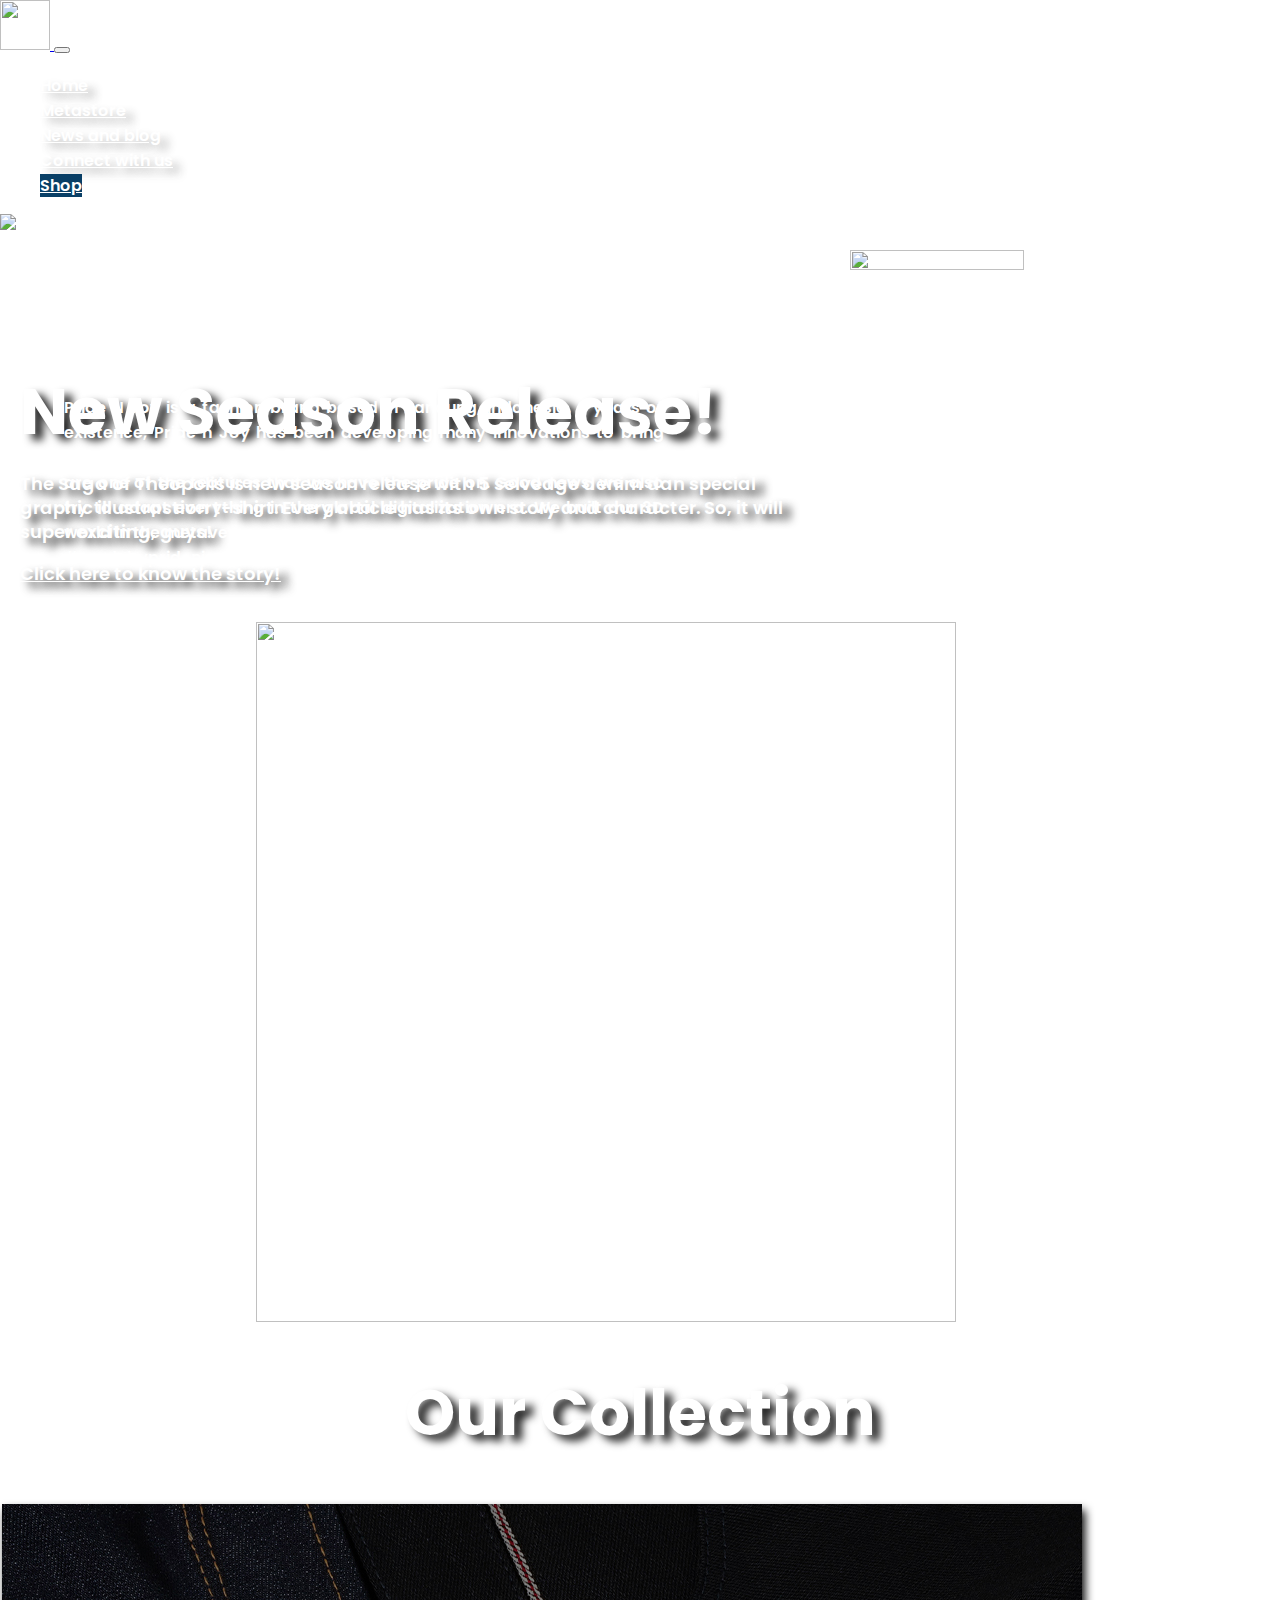
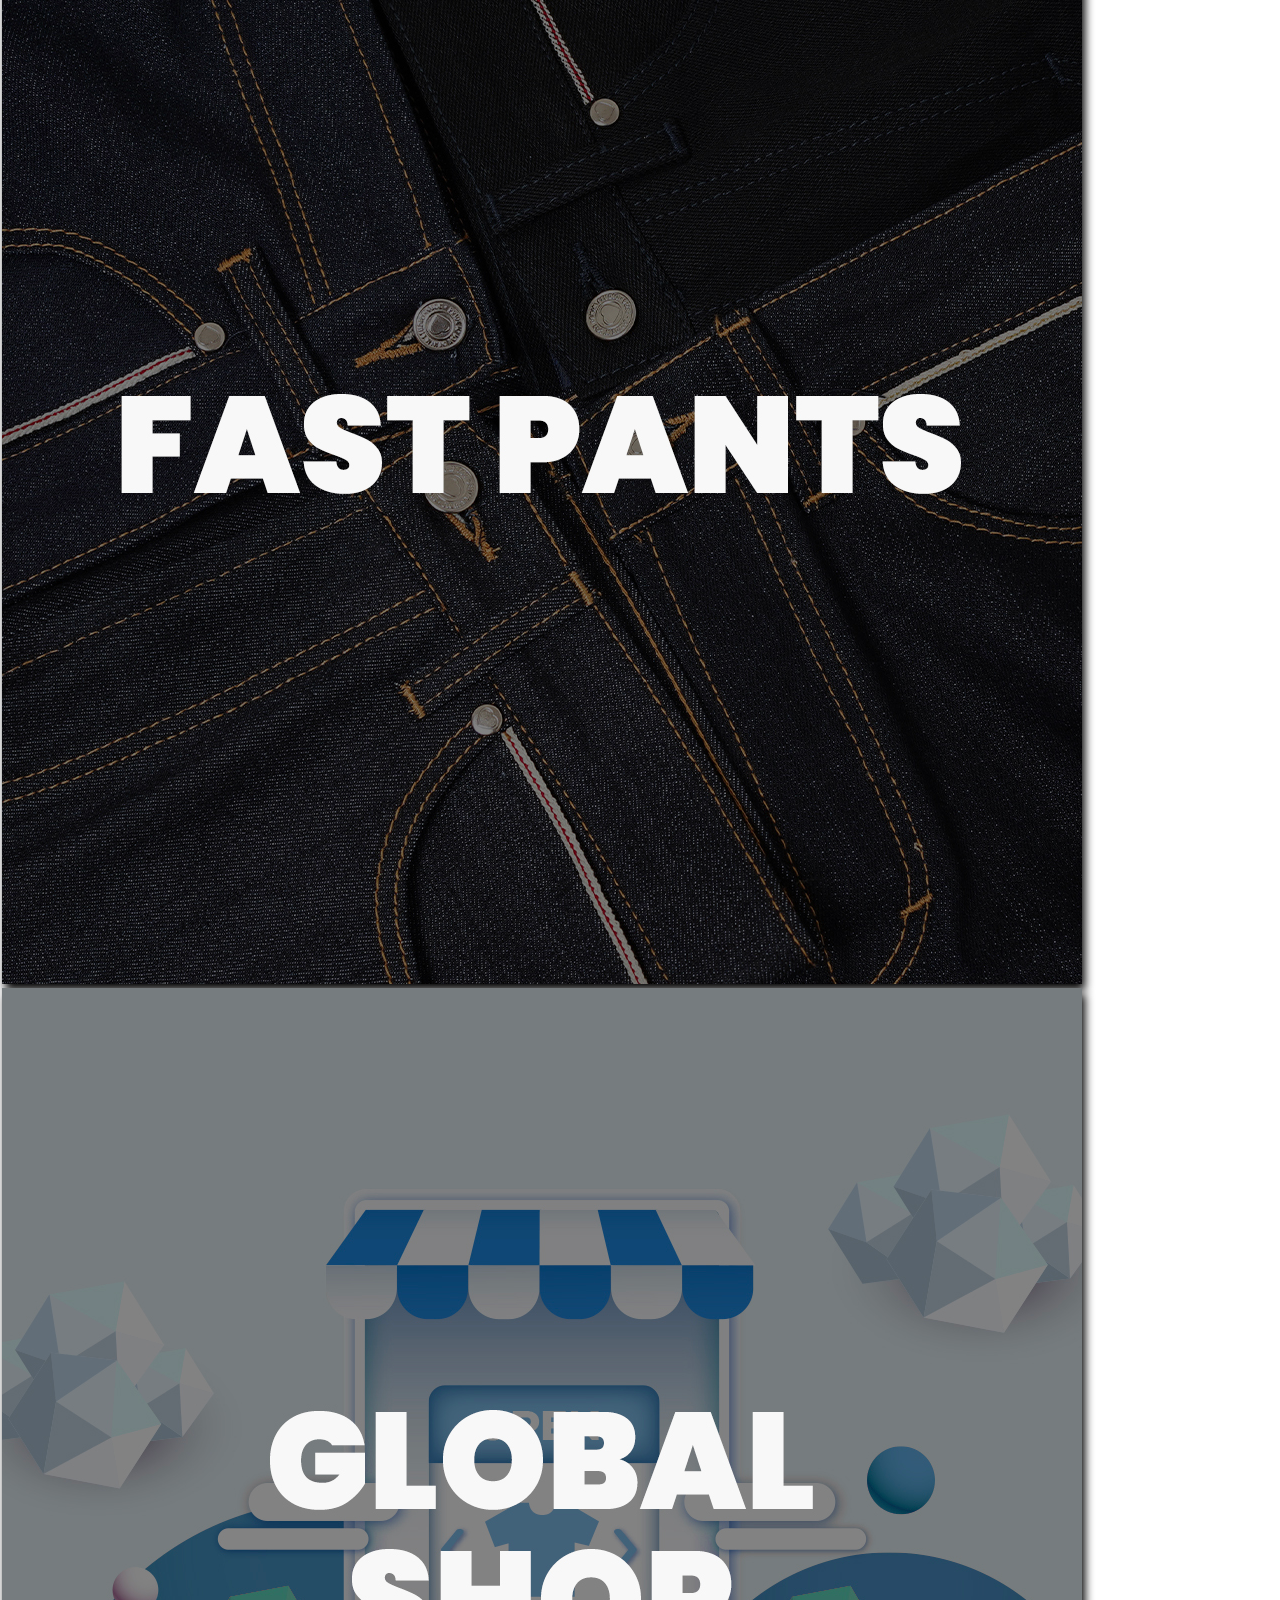
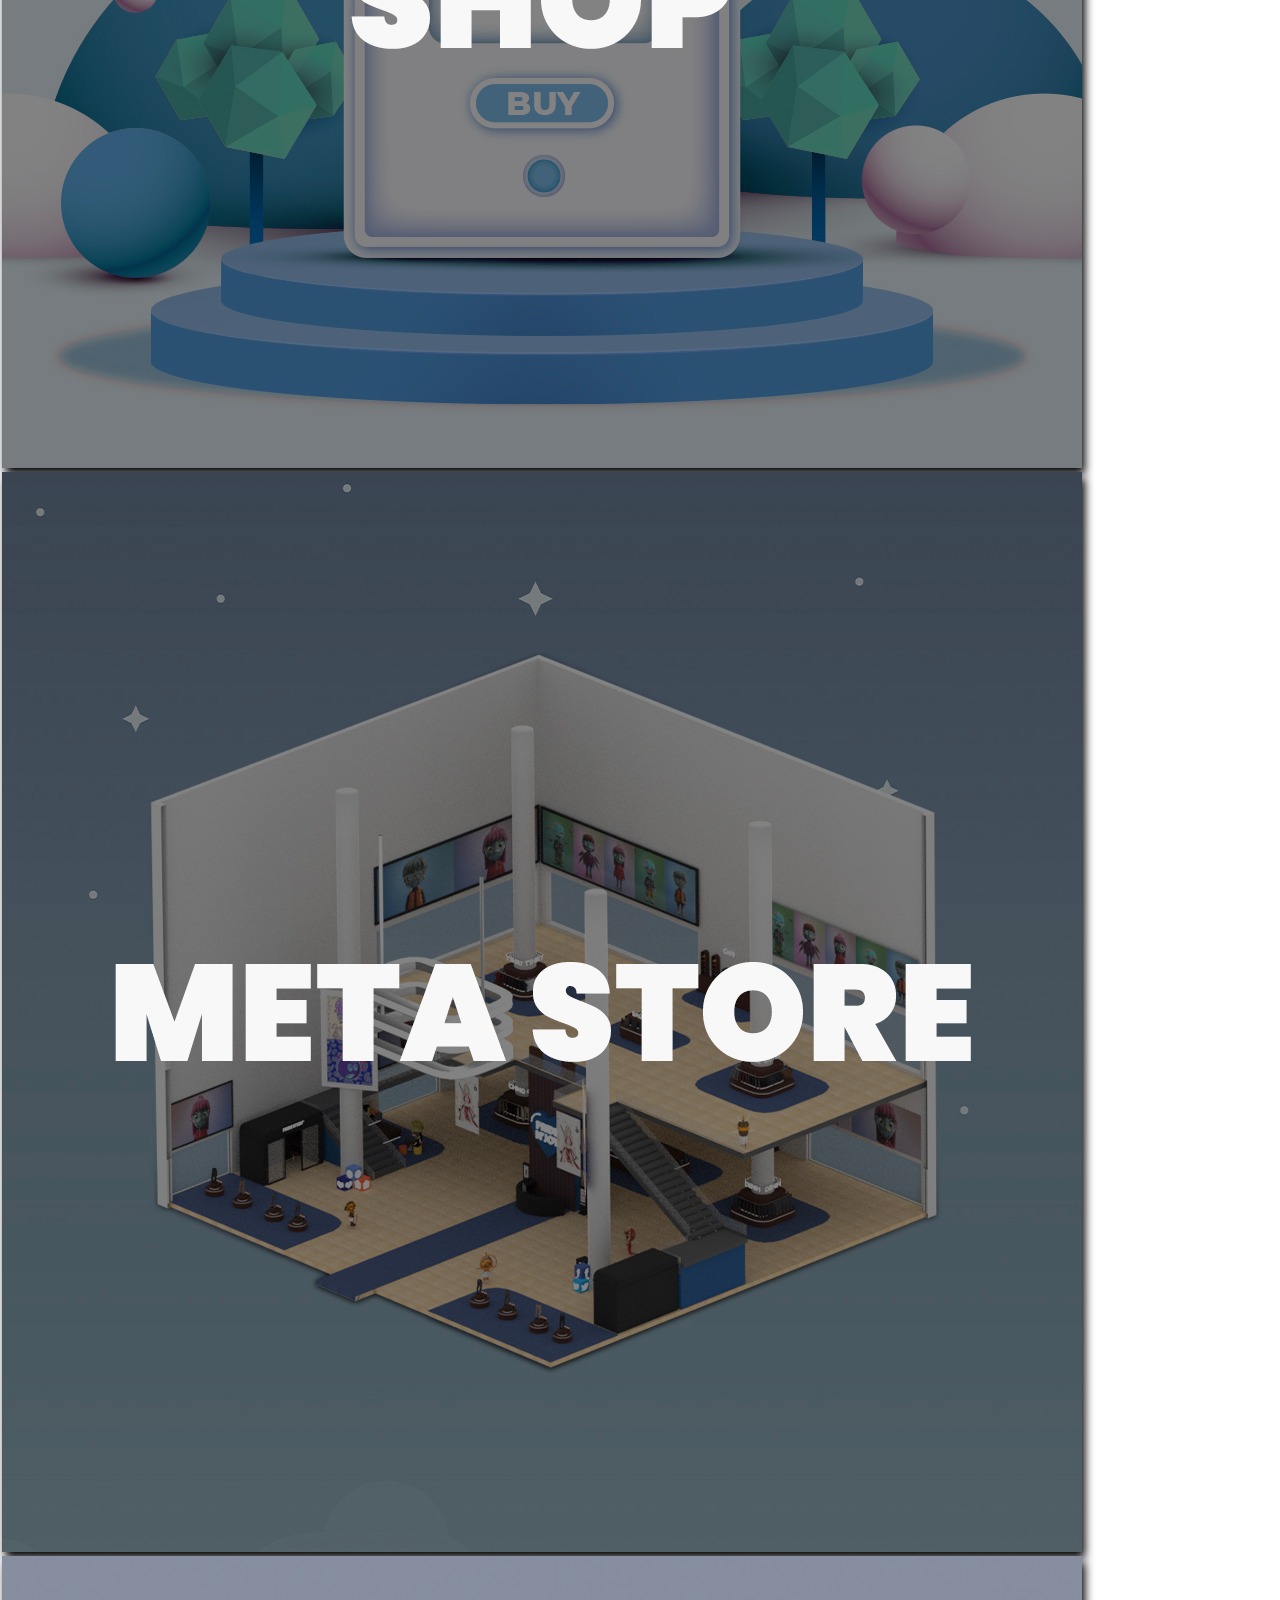
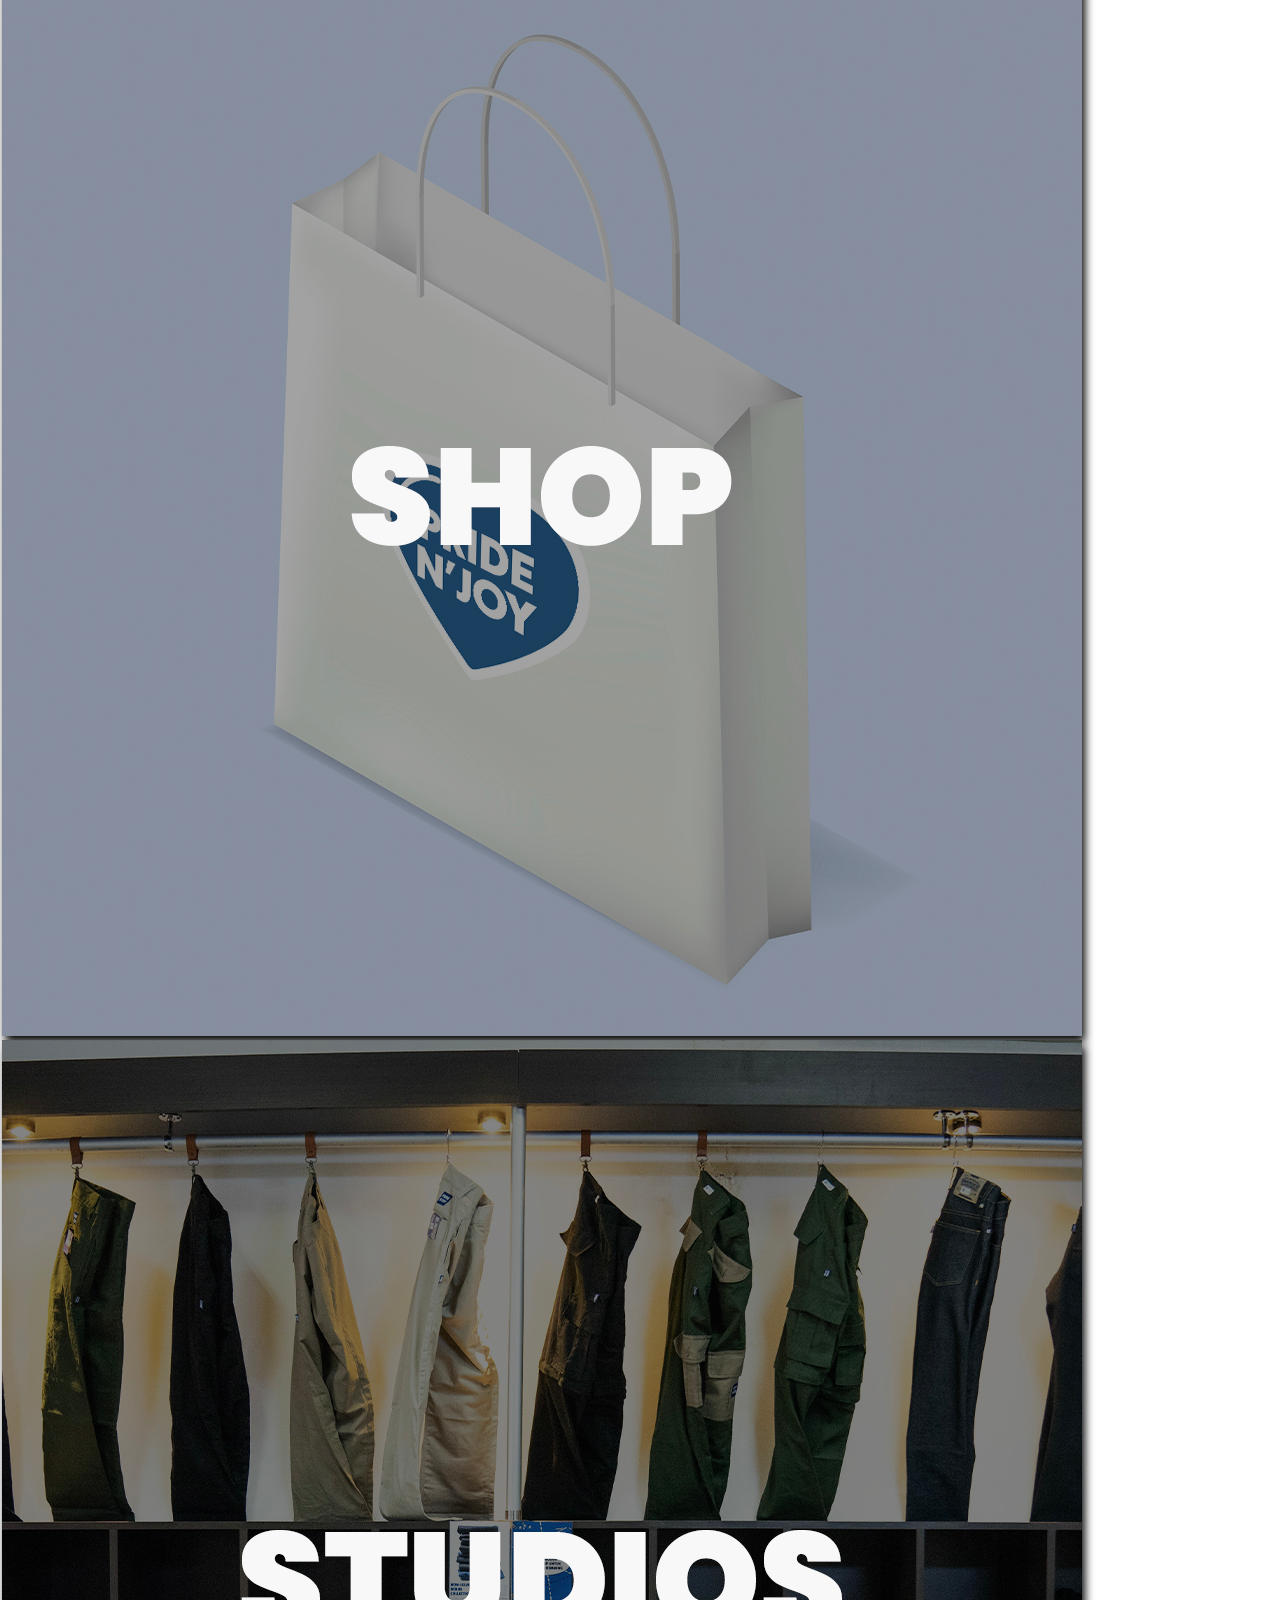
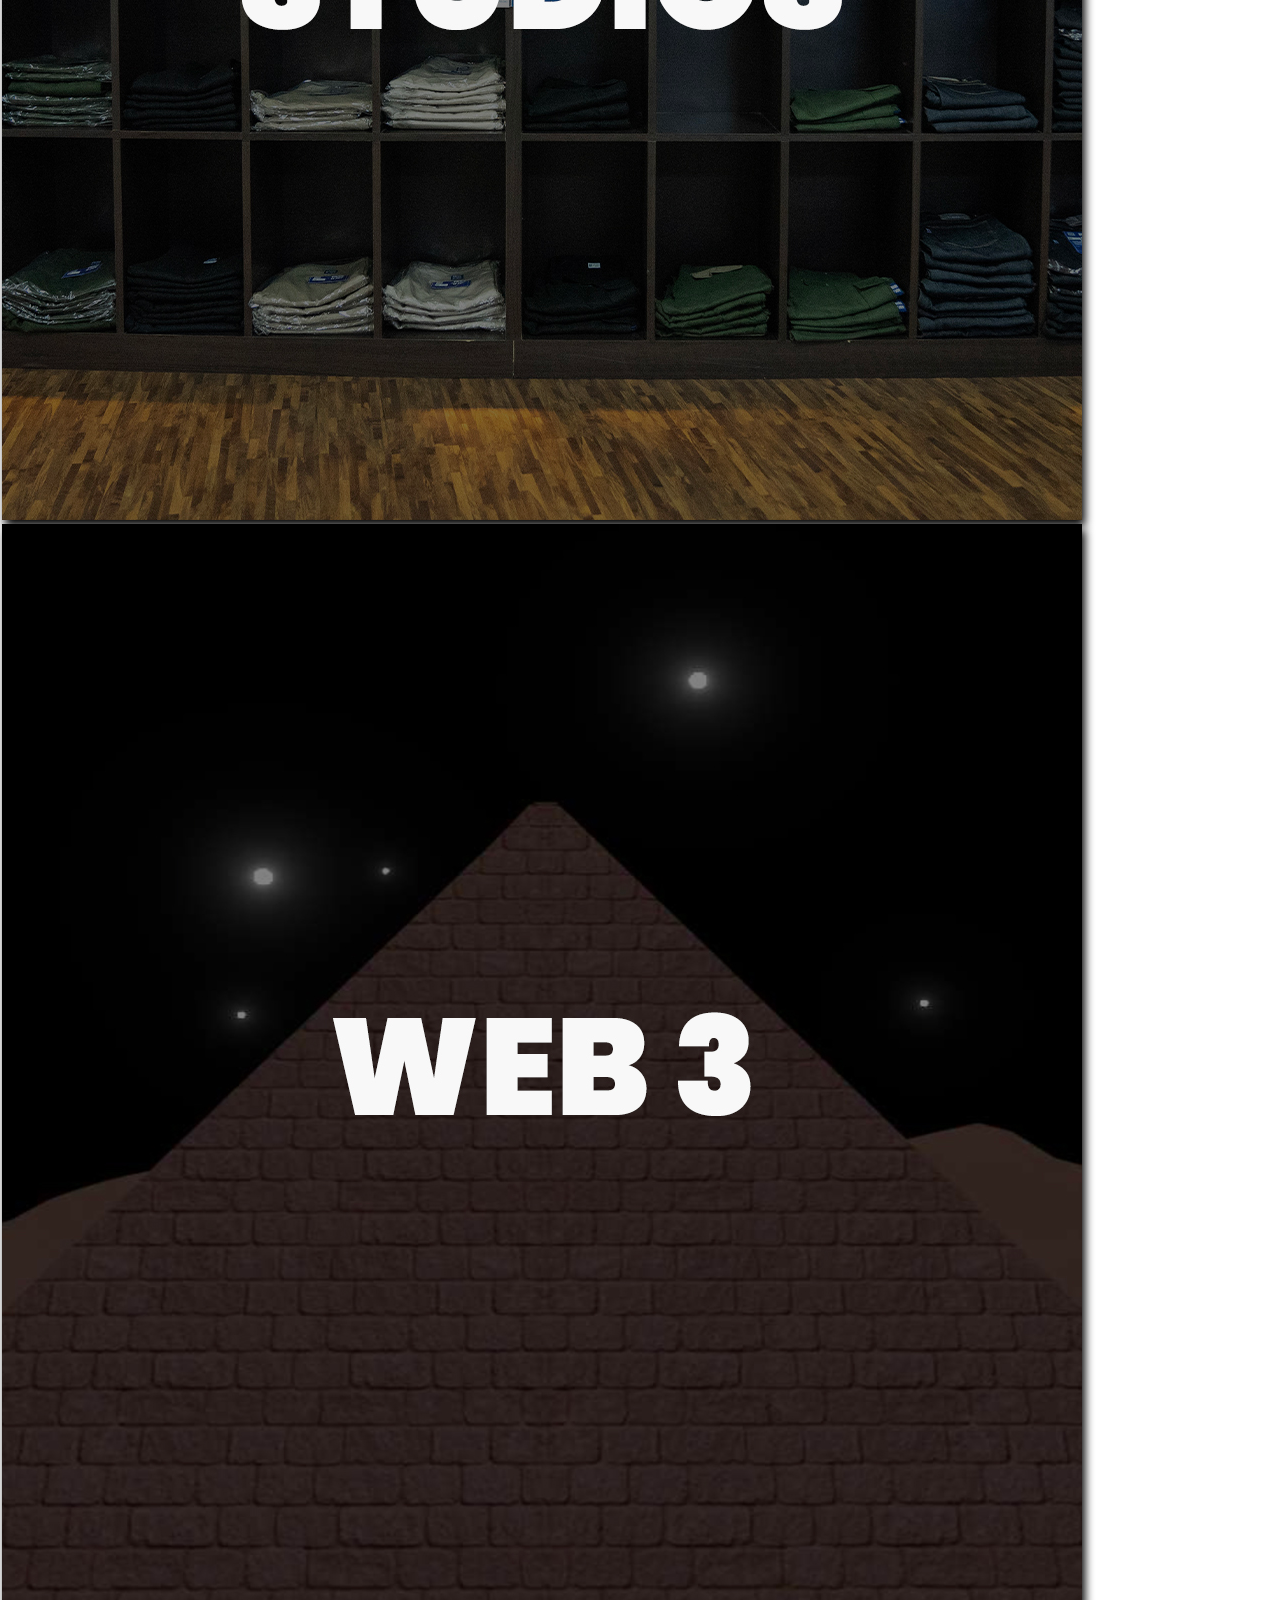
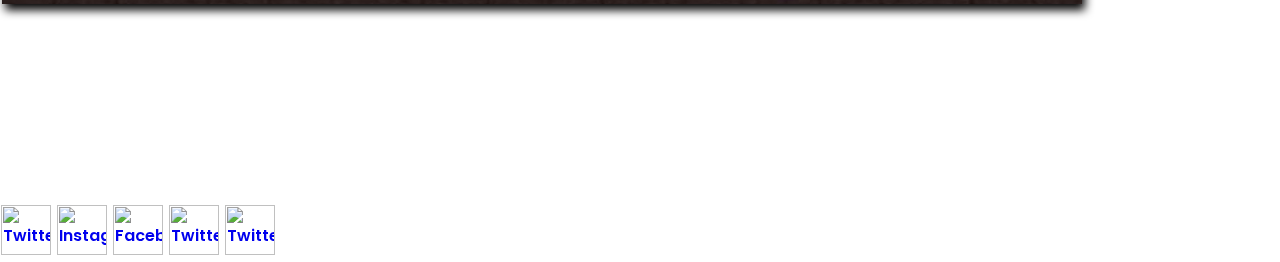
==== collection.html @ 77c53fd9 "update collection & homepage" ====
<html lang="en">
<head>
    <meta charset="UTF-8">
    <meta http-equiv="X-UA-Compatible" content="IE=edge">
    <meta name="viewport" content="width=device-width, initial-scale=1">
    <!-- bootstrap -->
    <link href="https://cdn.jsdelivr.net/npm/bootstrap@5.0.2/dist/css/bootstrap.min.css" rel="stylesheet" integrity="sha384-EVSTQN3/azprG1Anm3QDgpJLIm9Nao0Yz1ztcQTwFspd3yD65VohhpuuCOmLASjC" crossorigin="anonymous">
    <!-- css -->
    
    <link href="style2.css" rel="stylesheet">

    <meta charset="utf-8">
    <meta http-equiv="X-UA-Compatible" content="IE=edge">
    <meta name="viewport" content="width=device-width,initial-scale=1,minimum-scale=1.0,maximum-scale=1.0,user-scalable=no">
    <meta name="theme-color" content="#ffffff">
    <link rel="canonical" href="https://pridenjoyco.id/">
    <link rel="preconnect" href="https://fonts.googleapis.com">
<link rel="preconnect" href="https://fonts.gstatic.com" crossorigin>
<link href="https://fonts.googleapis.com/css2?family=Poppins:wght@100;500;600;700&display=swap" rel="stylesheet">

    
      <link rel="shortcut icon" href="//cdn.shopify.com/s/files/1/0618/9806/4059/files/logo_pnj_2022_2_32x32.png?v=1653008024" type="image/png">
   

    <title>Collection - Pride N Joy </title>
  <meta name="description" content="Made With Pride N Joy">
<meta property="og:site_name" content="Pride N Joy Co">
<meta property="og:url" content="https://pridenjoyco.id/">
<meta property="og:title" content="Pride N Joy Co">
<meta property="og:type" content="website">
<meta property="og:description" content="Made With Pride N Joy">
</head>
<body>

    <!-- navbar -->
    
      
    <nav class="navbar navbar-expand-lg navbar-dark" >
        <div class="container-fluid">
          
            <a class="navbar-brand" href="./">
              <img src="./assets/logo-pause.png" alt="" width="50" height="50" class="d-inline-block align-text-top" >
              
            </a>
            <button class="navbar-toggler" type="button" data-bs-toggle="collapse" data-bs-target="#navbarNavDropdown" aria-controls="navbarNavDropdown" aria-expanded="false" aria-label="Toggle navigation">
                <span class="navbar-toggler-icon"></span>
              </button>
              <div class="collapse navbar-collapse" style="justify-content: flex-end;" id="navbarNavDropdown">
                <ul class="navbar-nav" style="align-items: center;">
                  <li class="nav-item">
                    <a class="nav-link active" aria-current="page" href="./">Home</a>
                  </li>
                  <li class="nav-item">
                    <a class="nav-link" href="https://metastore.pridenjoyco.gg">Metastore</a>
                  </li>
                  <li class="nav-item">
                    <a class="nav-link" href="https://pridenjoyco.id">News and blog</a>
                  </li>
                  <li class="nav-item">
                    <a class="nav-link" href="#connect">Connect with us</a>
                  </li>
                  <li class="nav-item">
                    <a button class="btn btn-primary" href="https://pridenjoyco.id">Shop</a>
                  </li>
                   
                </ul>
              </div>
          
        </div>    
        </nav>

        <!-- section 1-->
        <div class="container">
                  
          <h1 class="text-image "><b>ABOUT</b></h1>
          <p class="text-padding pe-5 " style="text-align:justify;">Pride N Joy is a fashion brand based in Bandung, 
            Indonesia. 6 years of existence, Pride n Joy has been developing many innovations to bring fresh and different 
            shopping experiences. FAST PANTS and FREE REPAIR are one of the features that we have the pride on. Good news, we also try to adapt 
            everything in the global digitalization era. We built our 3D world in the metaverse.
            <br> #madebypridenjoy


          </p>
        
      </div>
            
            
              <div class="col-md-12">
              <img src="./assets/section-1.png" class="img-fluid-custom image-section-one" style="z-index: 1; position: relative; top: 0px;">
            </div>  
              

            
        

        <!-- section 2 -->
        <div class="container section2" style="padding:20px;">
            <div class="row">
               
                
                <div class="container margin-text" >
                  <span class="py-2 text-2"> New Season Release! </span>
                  <p class="text-wrap text-2-kecil" style="width: 80%;" >The Saga of Theopolis is new season release with 5 selvedge denim dan special graphic illustrastion t-shirt. Every article has its own story and character. So, it will super exciting, guys! </p>
                  <p class="text-wrap"> <a href="/index.html"class="link-1">Click here to know the story! </a></p>

                </div> 
                
                </div>

                
                <img src="./assets/tab-phone.gif" class="tab-phone">
                </div>



            </div>
          </div>

    <!-- magnify-section 3 -->
          
    
      <div class="container">
        <div class="left">
          <img src="./assets/section-3.png" class="laftImg" alt="cyber-screen" width="100%">
        </div>
        
      </div>
    
  

<!-- card -->
    <!-- group 1 -->
    <div class="container">
    <h1 class="text-3"> Our Collection </h1>
  </div>

    <div class="container" style="margin-bottom:25px; margin-top:25px;">
    <div class="row">
      
      <div class="col-2">
        <div class="card " >
          <img src="./assets/card-image/fast-pants.jpg" class="img-fluid card-img" alt="bags">
        </div> 
        </div>

        <div class="col-2">
        <div class="card">
          <img src="./assets/card-image/global-shop.jpg" class="img-fluid card-img" alt="cargocollection">
        </div>
        </div>

        <div class="col-2">
        <div class="card">
          <img src="./assets/card-image/metsastore.jpg" class="img-fluid card-img" alt="chino">
        </div>
        </div>

        <div class="col-2">
          <div class="card">
            <img src="./assets/card-image/shop.jpg" class="img-fluid card-img" alt="chino">
          </div>
          </div>

          <div class="col-2">
            <div class="card">
              <img src="./assets/card-image/studio.jpg" class="img-fluid card-img" alt="chino">
            </div>
            </div>

            <div class="col-2">
              <div class="card">
                <img src="./assets/card-image/web3.jpg" class="img-fluid card-img" alt="chino">
              </div>
              </div>

      </div>
    </div>


            <!-- connect with us -->
            
              <div class="container">
                <h6 style="text-align: center;" id="connect"> Connect With Us </h6>
              
              <div class="d-flex justify-content-center">
                <a class="p-2" href="https://twitter.com/pridenjoyco" target="_blank" rel="noopener noreferrer"><img src="./assets/twitter.png" alt="Twitter" class="img-social"></a>
                <a class="p-2"  href="https://instagram.com/pridenjoyco" target="_blank" rel="noopener noreferrer"><img src="./assets/instagram.png" alt="Instagram" class="img-social"></a>
                <a class="p-2" href="https://www.facebook.com/pridenjoyco/" target="_blank" rel="noopener noreferrer"><img src="./assets/facebook.png" alt="Facebook" class="img-social"></a>
                <a class="p-2" href="https://www.tiktok.com/@pridenjoyco" target="_blank" rel="noopener noreferrer"><img src="./assets/tiktok.png" alt="Twitter" class="img-social"></a>
                <a class="p-2" href="https://www.youtube.com/c/PRIDENJOYCO" target="_blank" rel="noopener noreferrer"><img src="./assets/youtube.png" alt="Twitter" class="img-social"></a>
              </div>
            </div>
              
           
            
            
              
          
           
            
          
<!--js-->
<script src="https://code.jquery.com/jquery-3.5.1.slim.min.js"></script>
	<script src="./BUP.js" type="text/javascript" charset="UTF-8"></script>
	<script type="text/javascript">
		$(document).ready(function () {
			$('.laftImg').BUP('rightImg', 1)
			$('.rightImg').BUP('laftImg', 1)
    })

	</script>
	
<script src="https://cdn.jsdelivr.net/npm/bootstrap@5.0.2/dist/js/bootstrap.bundle.min.js" integrity="sha384-MrcW6ZMFYlzcLA8Nl+NtUVF0sA7MsXsP1UyJoMp4YLEuNSfAP+JcXn/tWtIaxVXM" crossorigin="anonymous"></script>

</body>
</html>
---- style2.css ----
body{
  margin: 0;
  font-family: 'poppins';
  font-weight: 600;
  background-color: #878787;
  color: white;
  background: url(./assets/texture.jpg);
}

/* navbar */
.bg-light {
  background-color: #000000!important;
}

.navbar-nav .nav-item .nav-link {
  color: rgb(255, 255, 255);
  text-shadow: 8px 6px 9px rgba(37,37,37,0.29);
}
.navbar-nav .nav-item.active .nav-link,
.navbar-nav .nav-item:hover .nav-link {
  color: #093f66;
}

.btn-primary{
  color: white;
  background-color: #093f66;
  border-color:#093f66;;
}
/* end */
.card{
  border: 2px solid rgba(0, 0, 0, 0);
  background-color: #fce9bc00;
}

.card-img{
  transition: transform .7s;
  filter: drop-shadow(3px 6px 5px black);
}
.card-img:hover{
  transform: scale(1.2);
}

.img-magnifier-container {
  position: relative;
  
}

.img-magnifier-glass {
  position: absolute;
  border: 10px solid #000;
  border-radius: 50%;
  cursor: none;
  background: url(./assets/section-3.png);
  background-size: 100%;
  background-position: 0% 100%;
  /*Set the size of the magnifier glass:*/
  width: 250px;
  height: 250px;
}


.cyber-screen{
  height: 150%;
  margin-left: 15%;
}



.text-image{
  font-size: 32px;
  z-index: 2; 
  position: absolute; 
  top: 35%;
  left: 5%;
}

.text-padding{
  font-size: 16px;
  width: 600px;
  z-index: 2; 
  position: absolute; 
  top: 35%;
  left: 5%;
  margin-top: 5rem;
}

.center-background{
  display: block;
  margin-left: auto;
  margin-right: auto;
  width: 60%;
}

.margin-text{
  margin-top:150px;
}

.text-2{
  font-weight: bold;
  font-size: 64px;
  text-shadow: 8px 6px 9px rgba(37,37,37,100);
  right: 10%;
}

.text-2-kecil{
  font-size: 18px;
  text-shadow: 8px 6px 9px rgba(37,37,37,100);
  right: 10%;
  margin-top: 5%;
}

.link-1{
  font-size: 18px;
  text-shadow: 8px 6px 9px rgba(37,37,37,100);
  right: 10%;
  margin-top: 5%;
  margin-left: 0%;
  color: white;
}

.link-1:hover{
  color: #093f66;
}

.text-3{
  font-weight: bold;
  font-size: 64px;
  text-shadow: 8px 6px 9px rgba(37,37,37,100);
  text-align: center;
}

.tab-phone{
 width: 50%;
 margin-right: 5%;
 margin-left: -10%;
}

.section2{
  max-width: 100%;
  display: flex;
    flex-direction: row;
    font-size: 1rem;
    line-height: 1.5rem;
}

.img-fluid-custom {
  max-width: 100%;
  height: auto;
}

.laftImg{
  width: 700px;
  margin-left: 20%;

}

h6{
  font-size: 32px;
}

@media only screen and  (max-width: 1024px){
.text-padding{
  font-size: 12px;
  width: 600px;
  z-index: 2;
  position: absolute;
  top: 30%;
  left: -15%;
  margin-top: 5rem;
  padding-left: 20%;
}
}


@media only screen and  (max-width: 768px){
  h6{
    font-size: 1rem;
  }

  .text-image{
    margin-top: 10px;
    text-align: center;
    font-size: 32px;
    z-index: 2; 
    position: relative; 
    top: 20%;
    left: 2%;
  }

  .laftImg{
    margin-left: 2%;
    width: 400px;
  }
  .text-padding{
    text-align: center;
    font-size: 12px;
    width: 100%;
    
    z-index: 2; 
    position: inherit; 
    margin-top: 1rem;
    
  }
  .text-2{
    font-weight: bold;
    font-size: 32px;
    text-shadow: 8px 6px 9px rgba(37,37,37,100);
    right: 10%;
  }
  
  .text-2-kecil{
    font-size: 17px;
    font-weight: 500;
    text-shadow: 8px 6px 9px rgba(37,37,37,100);
    margin-left: 30px;
    margin-top: 5%;
    text-align: center;
  }

  .link-1{
    font-size: 18px;
    text-shadow: 8px 6px 9px rgba(37,37,37,100);
    right: 10%;
    margin-top: 5%;
    margin-left: 50px;
    color: white;
    text-align: center;
  }
  
  .link-1:hover{
    color: #093f66;
  }

  .text-3{
    font-weight: bold;
    font-size: 32px;
    text-shadow: 8px 6px 9px rgba(37,37,37,100);
    text-align: center;
  }
  .size{
    width: 512px;
    height: 512px;
  }
  .margin-text{
    margin-top: 20px;
    margin-left: 0px;
  }




  .img-magnifier-glass {
    position: absolute;
    border: 2px solid #000;
    border-radius: 50%;
    cursor: none;
    background: url(./assets/section-3.png) no-repeat;
    background-size: 100%;
    background-position: 0% 100%;
    /*Set the size of the magnifier glass:*/
    width: 100px;
    height: 100px;
  }

  .cyber-screen{
    height: 100%;
    margin-left: 0;
  }

  .tab-phone{
    width: 100%;
    margin-left: 2%;
  }

  .section2{
    max-width: 100%;
    display: flex;
      flex-direction: column;
      font-size: 1rem;
      line-height: 1.5rem;
  }

  .center-background {
    display: block;
    margin-left: auto;
    margin-right: auto;
    width: 100%;
  
}

.row {
  --bs-gutter-x: 1.5rem;
  --bs-gutter-y: -19;
  display: flex;
  flex-wrap: wrap;
  margin-top: calc(var(--bs-gutter-y) * -1);
  margin-right: calc(var(--bs-gutter-x) * 0);
  margin-left: calc(var(--bs-gutter-x) * 0);
 
}

.col-4 {
  flex: 0 0 auto;
  width: 33.33333333%;
  padding-right: calc(var(--bs-gutter-x) * 0.1);
  padding-left: calc(var(--bs-gutter-x) * 0.1);
}

.img-fluid-custom {
  max-width: 100%;
  height: auto;
}

.img-social{
  padding: 1px;
  width: 2.5rem;
  height: auto;
  transition: .2;
  z-index: 99;
  filter: invert(0);
}

.img-social:hover{
  background-color:rgba(255, 255, 255, 0.178);
  padding: 2px;
}

}

/* footer */
.img-social{
  padding: 1px;
  width: 50px;
  height: 50px;
  transition: .2;
  z-index: 99;
  filter: invert(0);
}

.img-social:hover{
  background-color:rgba(255, 255, 255, 0.178);
  padding: 2px;
}
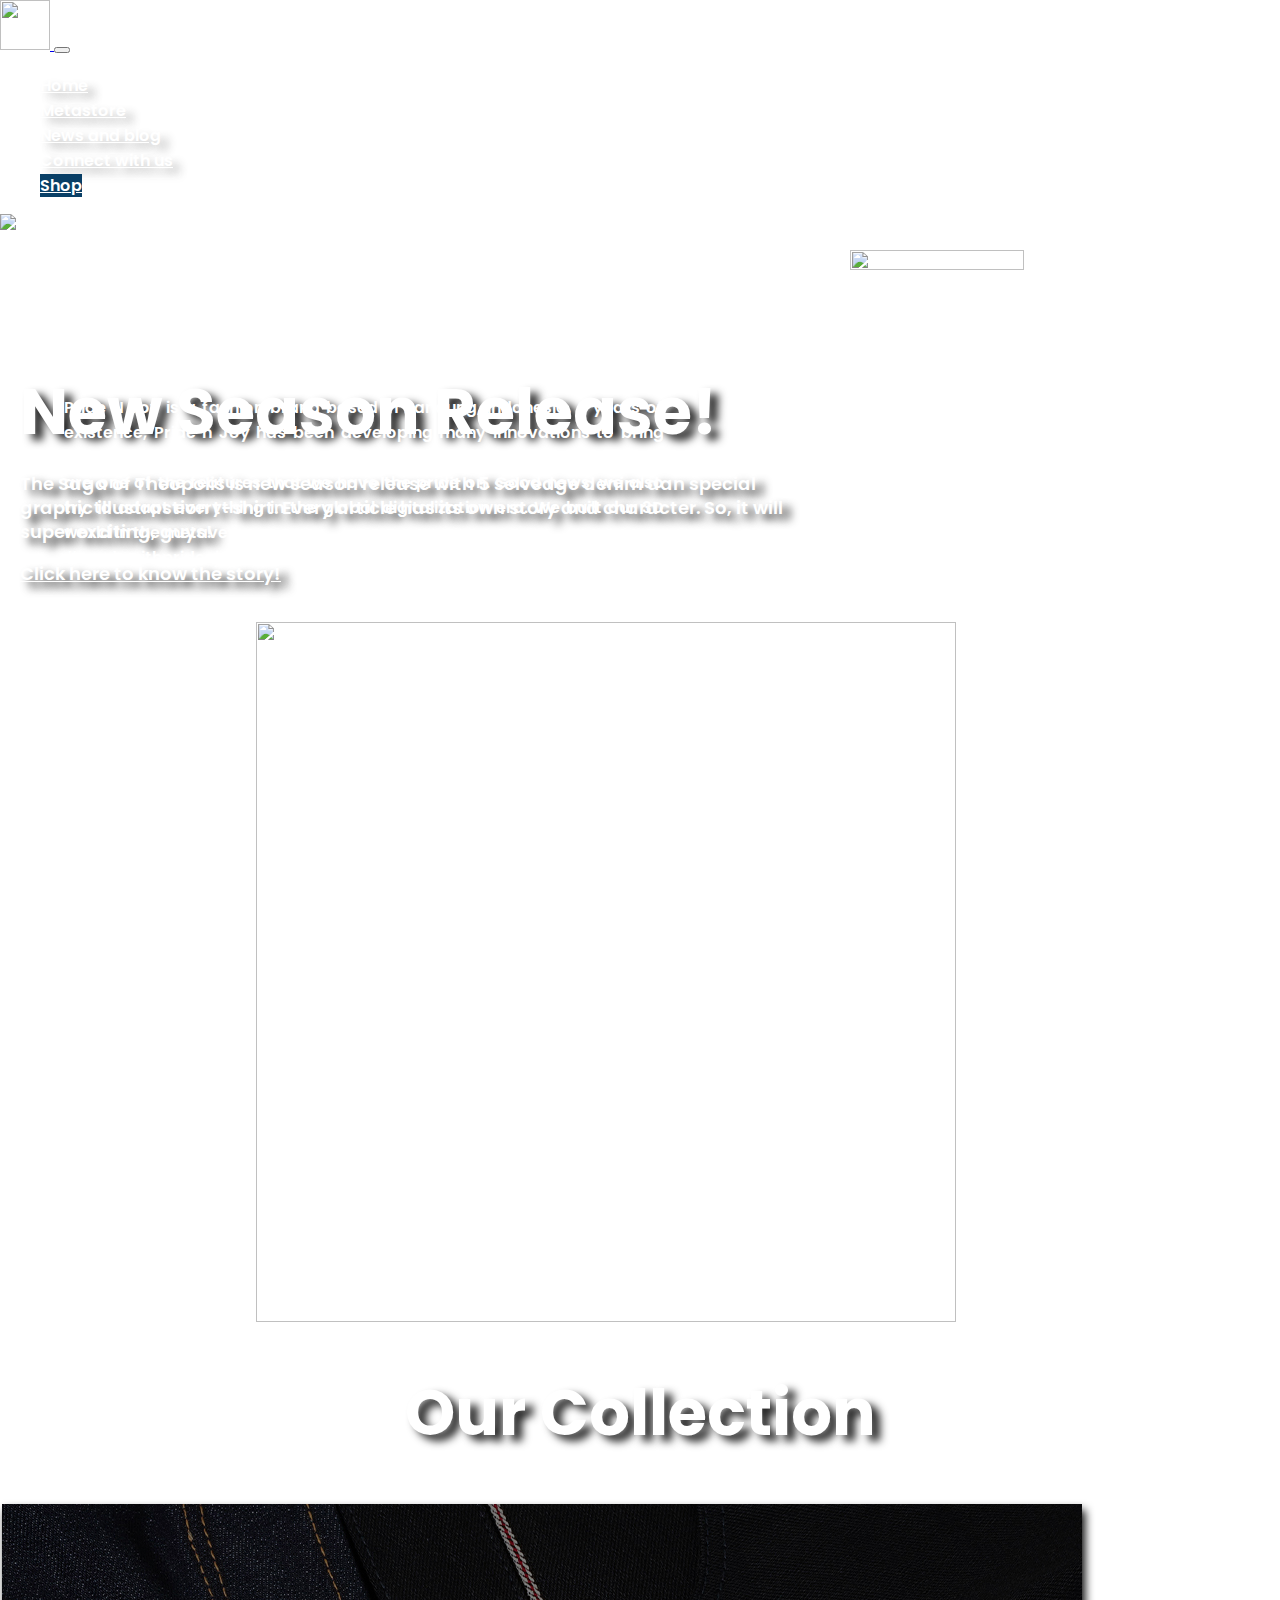
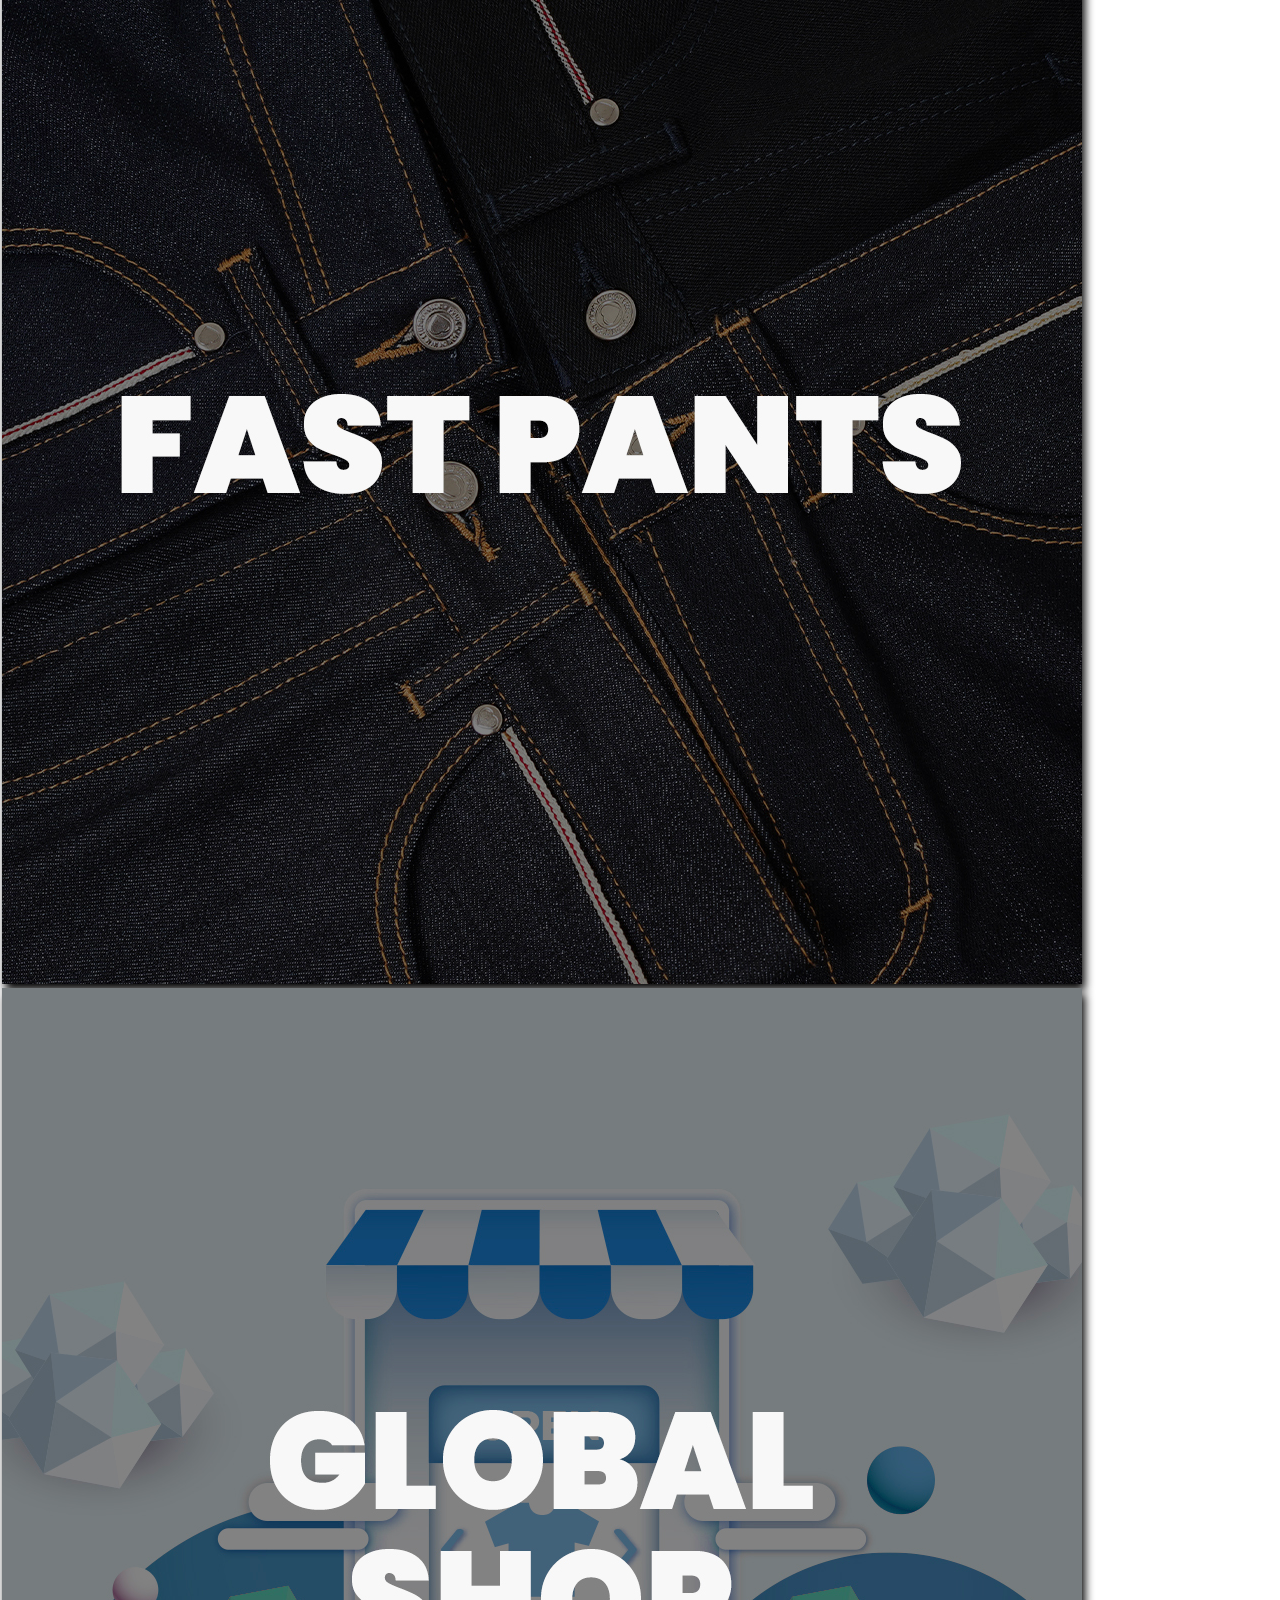
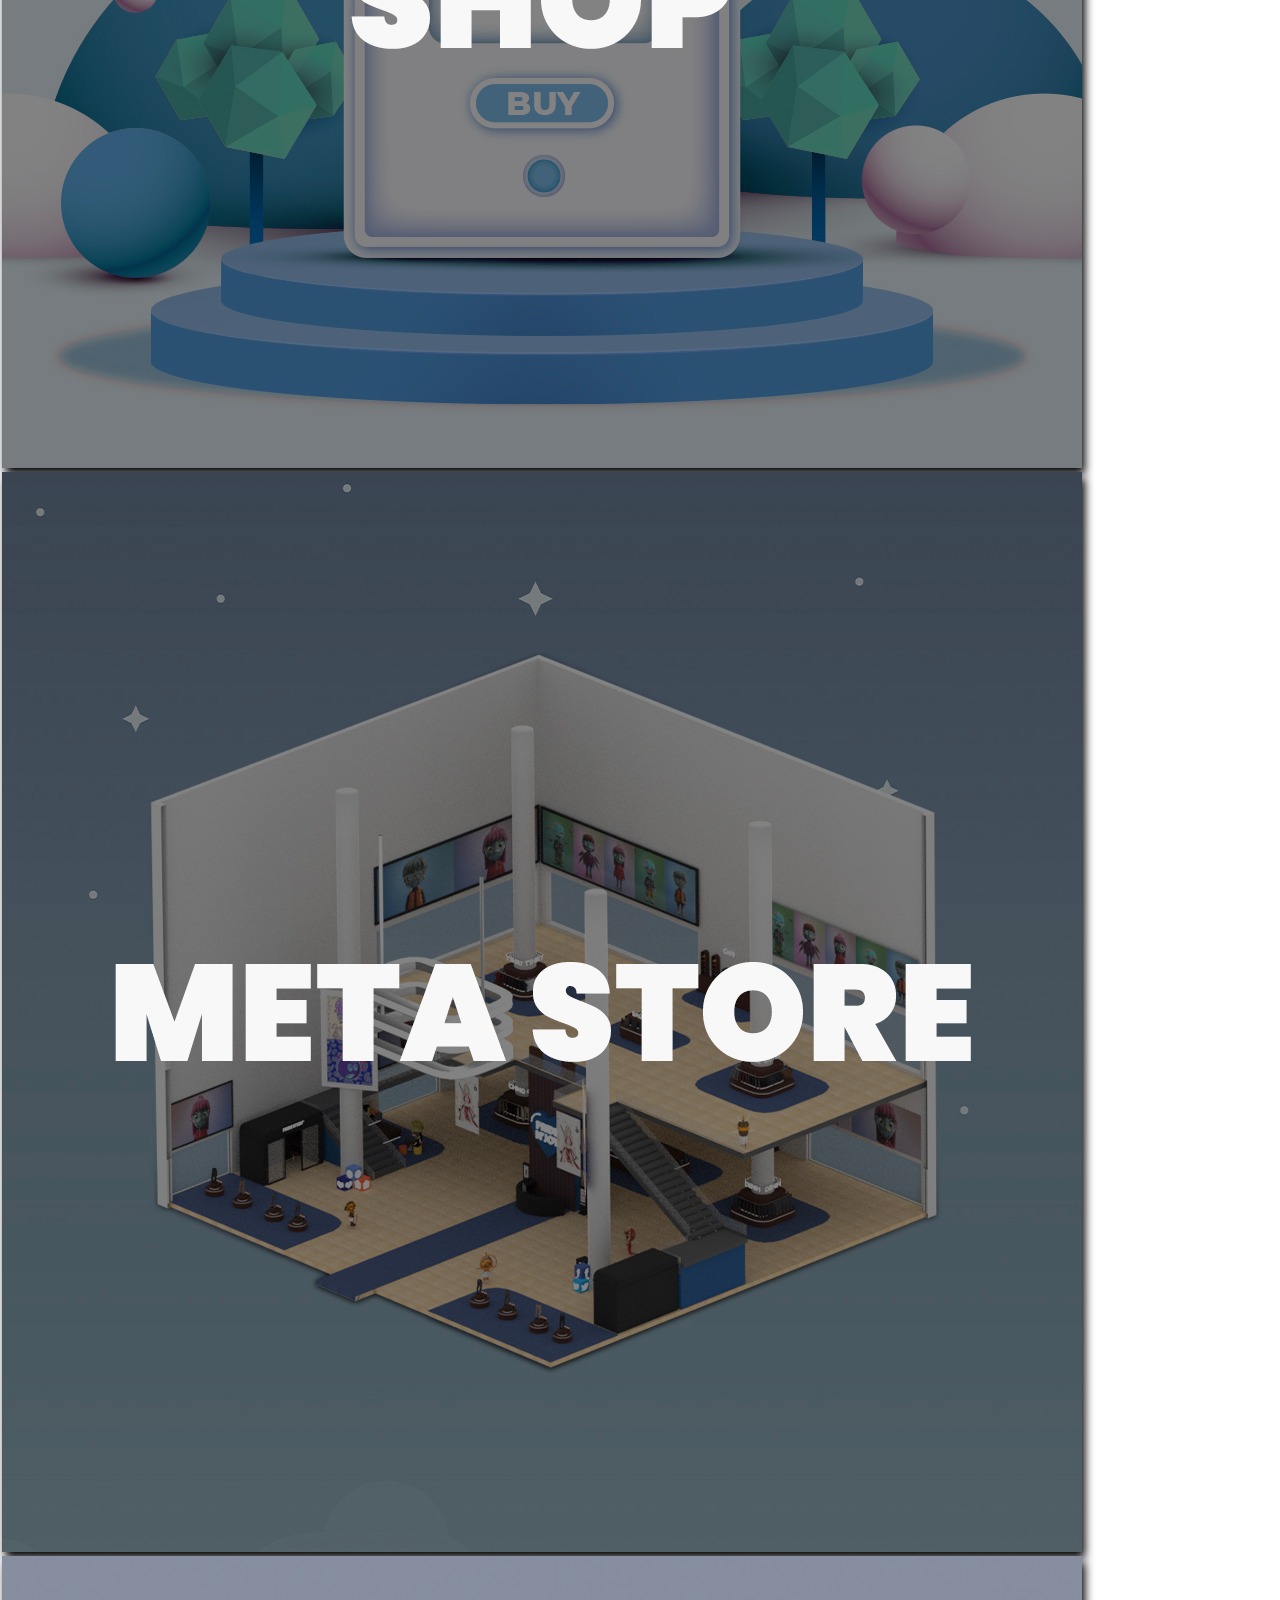
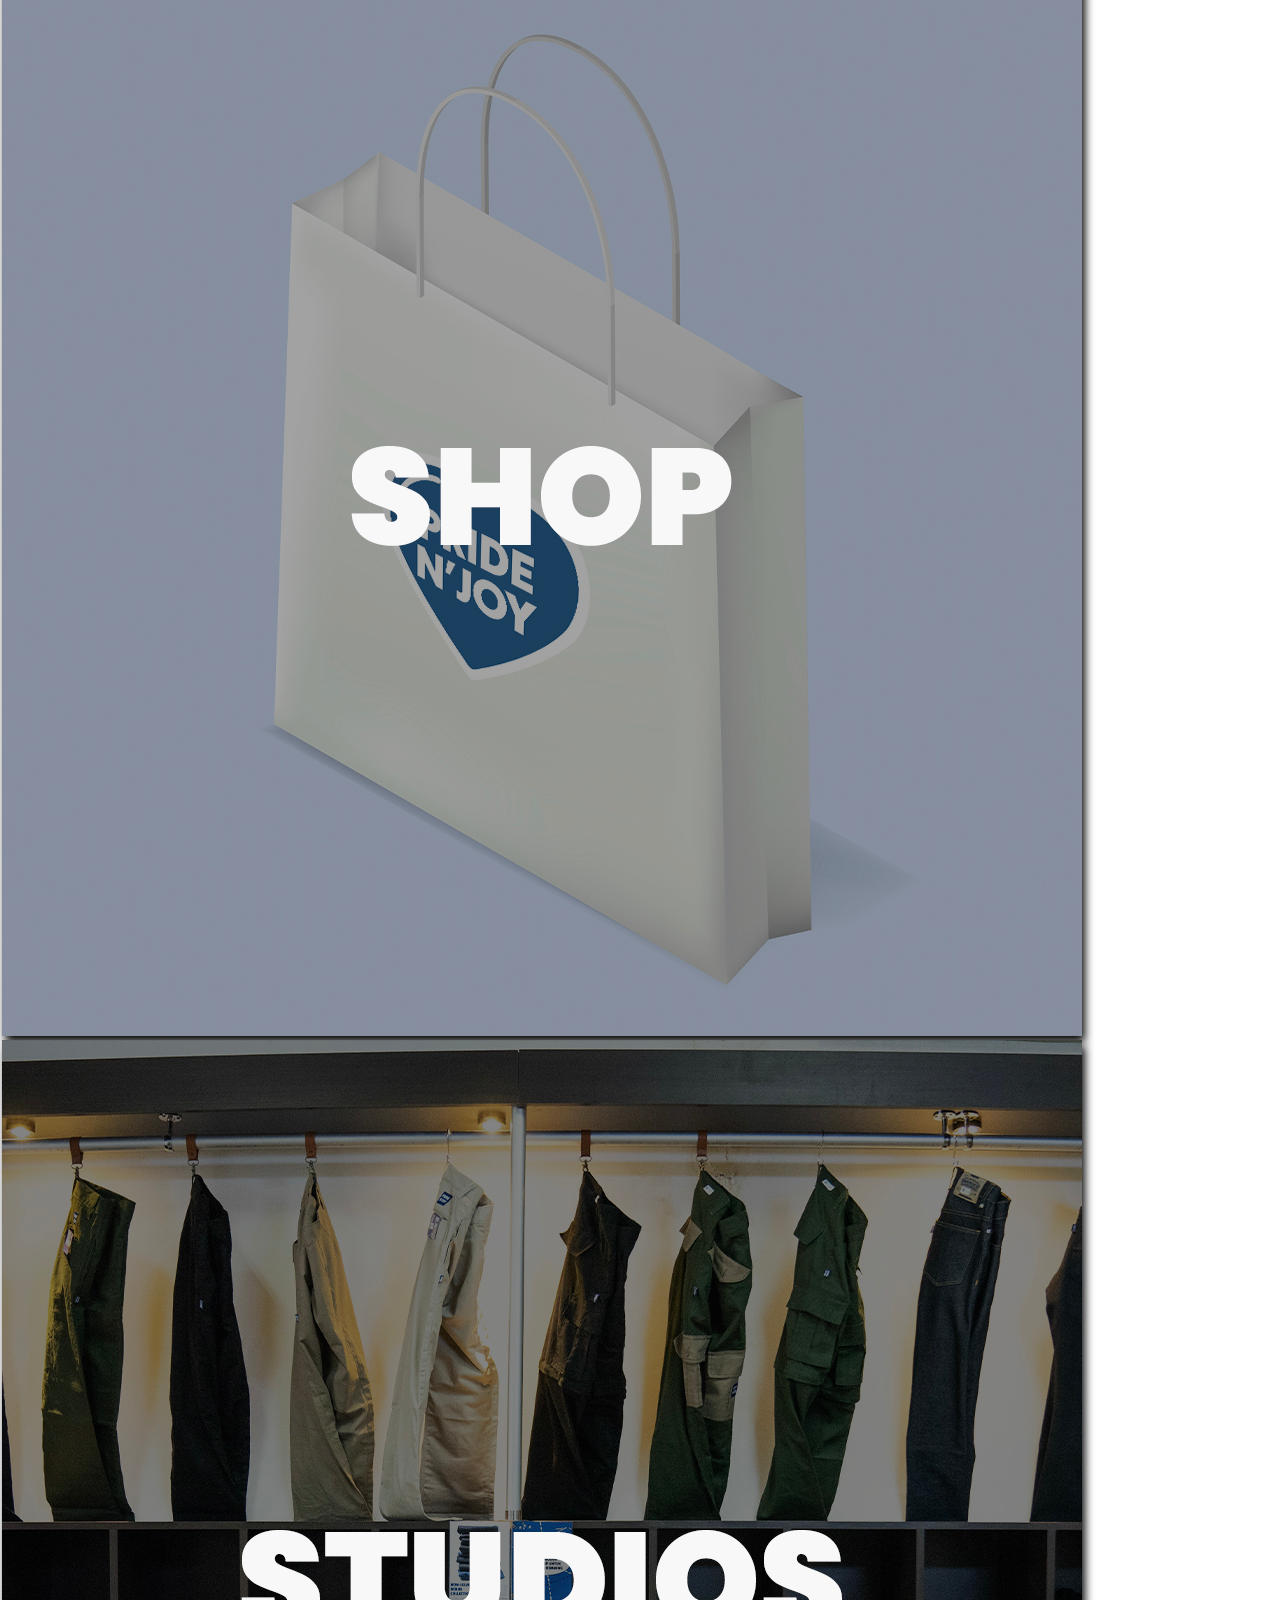
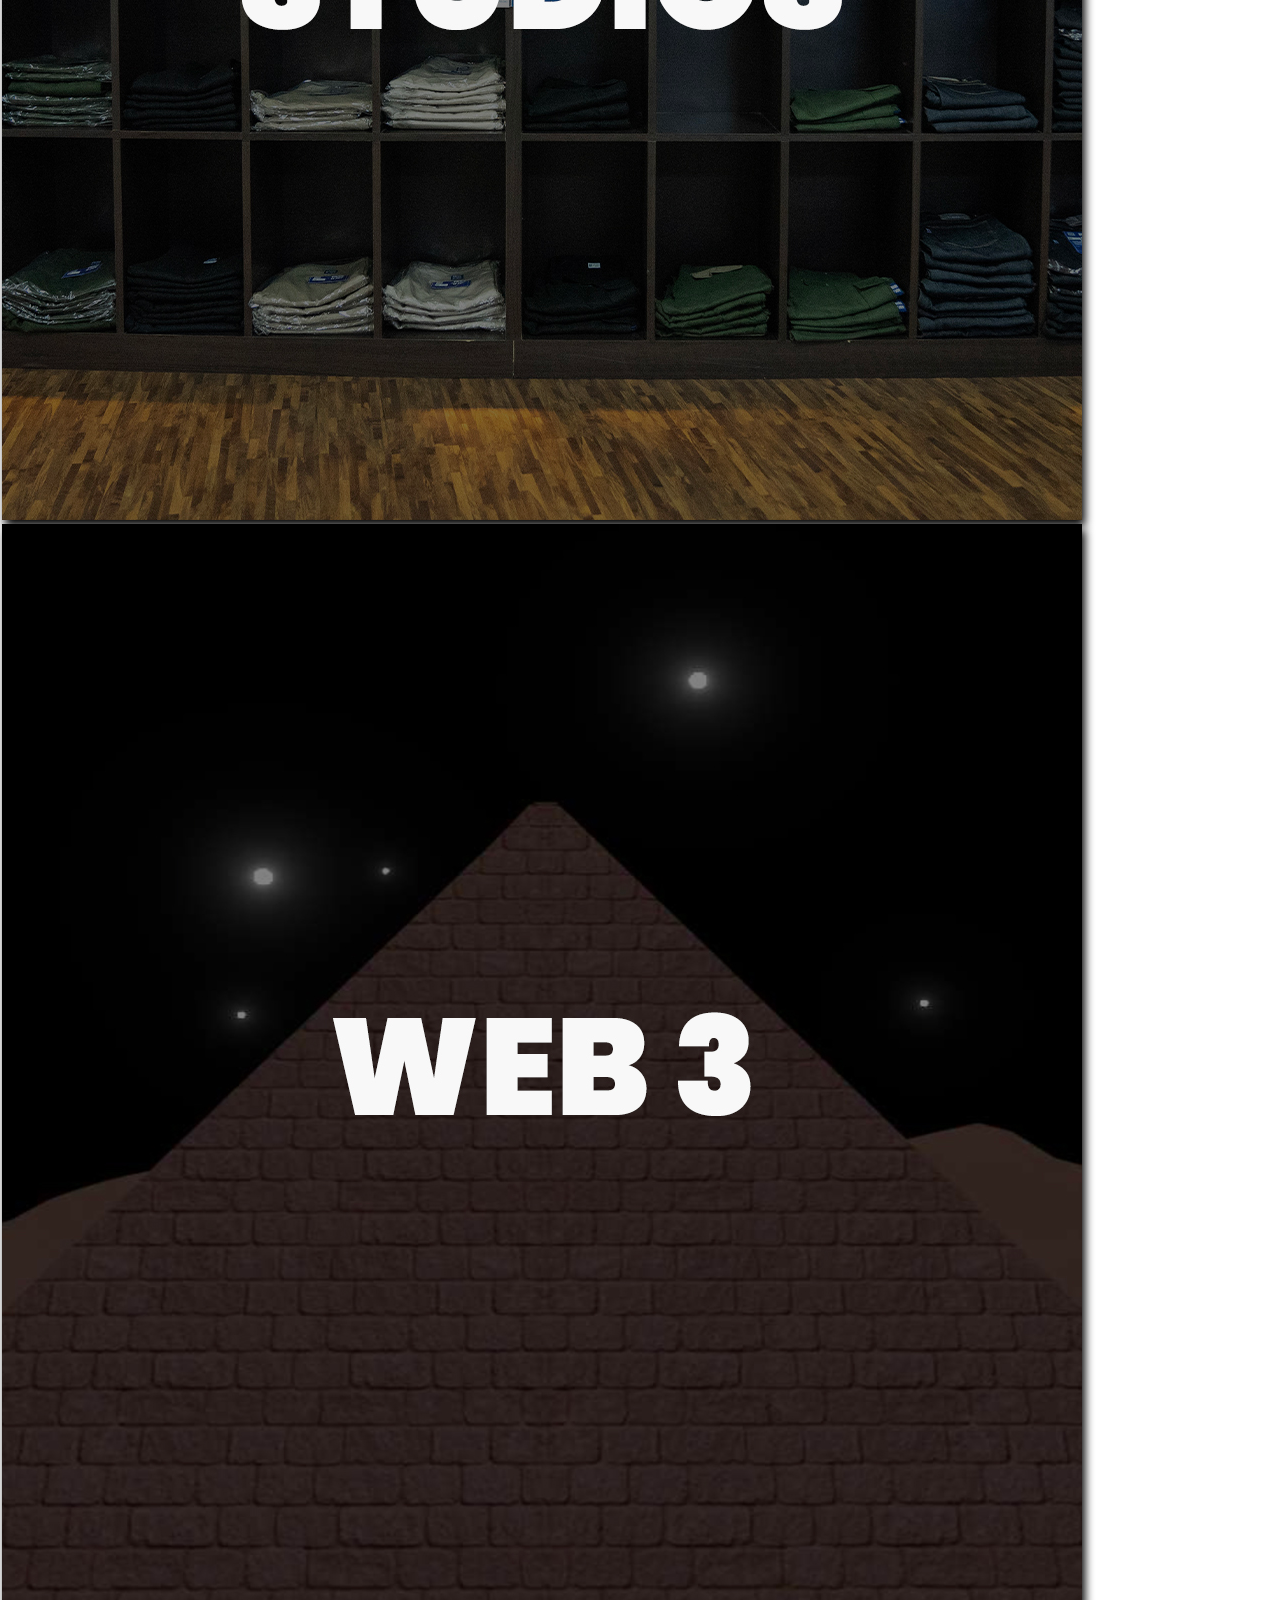
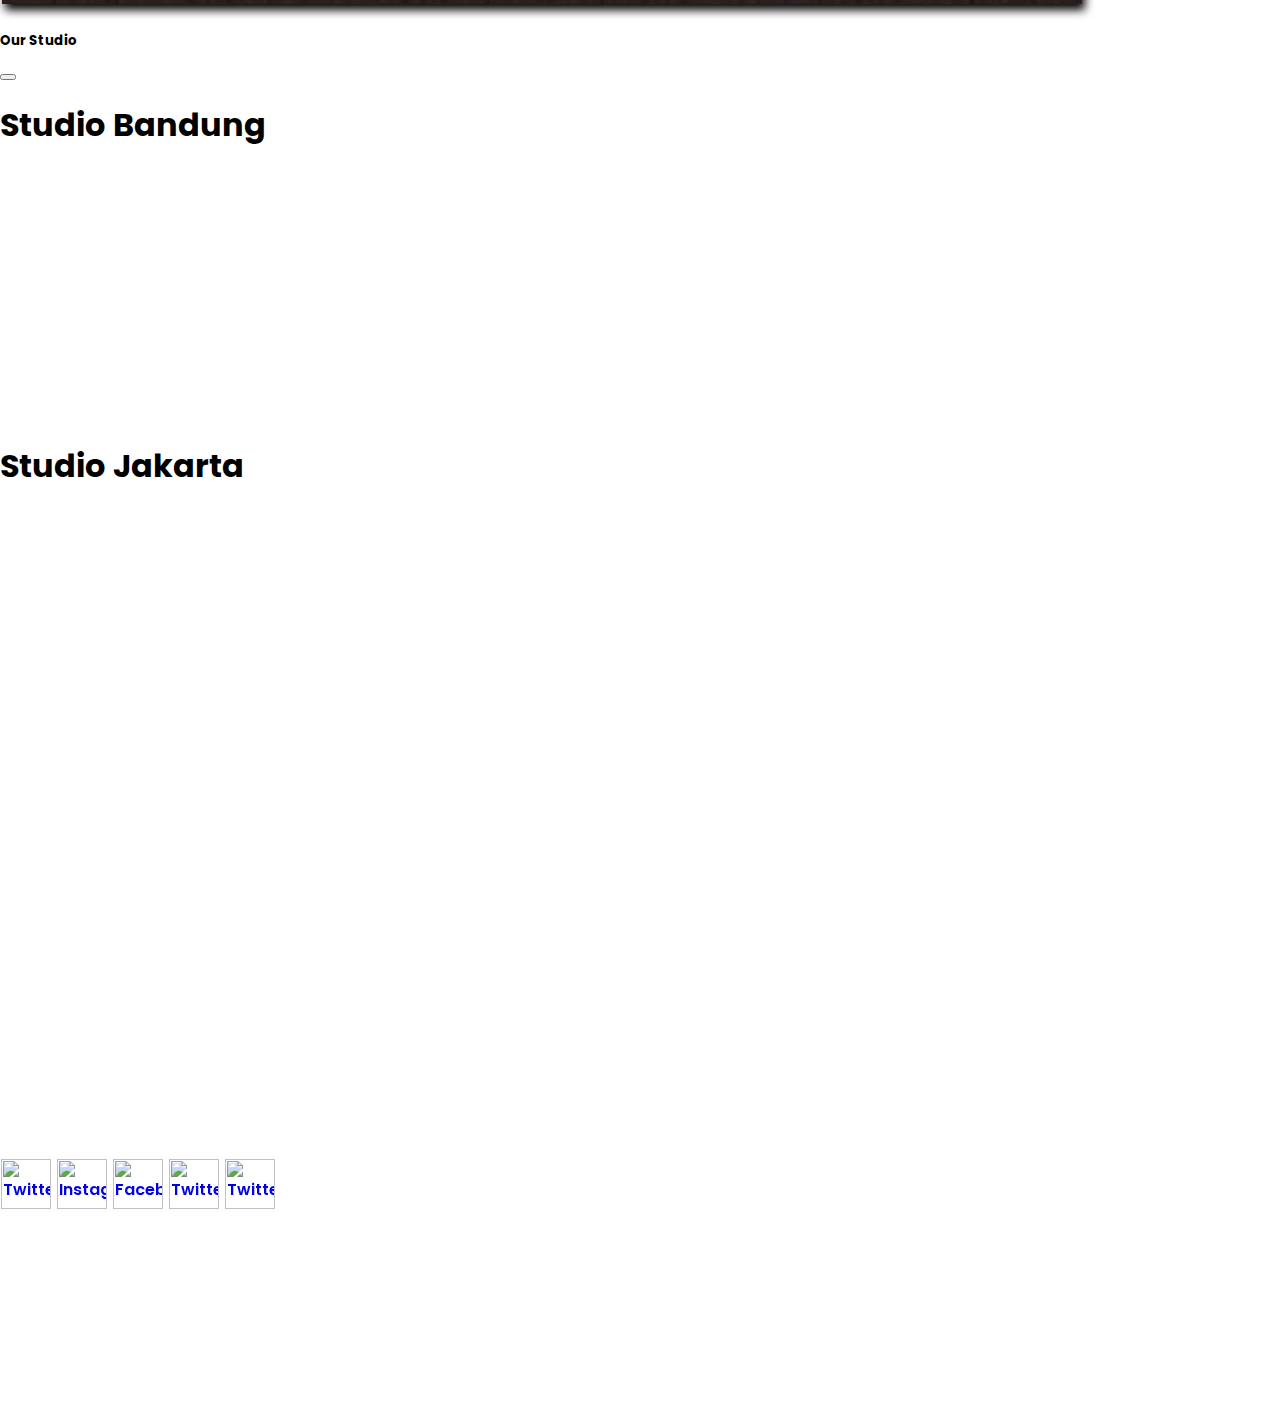
==== commit ae3bd25b: "fix" ====
--- a/collection.html
+++ b/collection.html
@@ -73,11 +73,11 @@
         <div class="container">
                   
           <h1 class="text-image "><b>ABOUT</b></h1>
-          <p class="text-padding pe-5 " style="text-align:justify;">Pride N Joy is a fashion brand based in Bandung, 
+          <p class="text-padding px-2 " style="text-align:justify;">Pride N Joy is a fashion brand based in Bandung, 
             Indonesia. 6 years of existence, Pride n Joy has been developing many innovations to bring fresh and different 
             shopping experiences. FAST PANTS and FREE REPAIR are one of the features that we have the pride on. Good news, we also try to adapt 
             everything in the global digitalization era. We built our 3D world in the metaverse.
-            <br> #madebypridenjoy
+            <br> #madewithpridenjoy
 
 
           </p>
@@ -96,25 +96,14 @@
         <!-- section 2 -->
         <div class="container section2" style="padding:20px;">
             <div class="row">
-               
-                
                 <div class="container margin-text" >
-                  <span class="py-2 text-2"> New Season Release! </span>
+                  <span class="text-2"> New Season Release! </span>
                   <p class="text-wrap text-2-kecil" style="width: 80%;" >The Saga of Theopolis is new season release with 5 selvedge denim dan special graphic illustrastion t-shirt. Every article has its own story and character. So, it will super exciting, guys! </p>
                   <p class="text-wrap"> <a href="/index.html"class="link-1">Click here to know the story! </a></p>
-
-                </div> 
-                
-                </div>
-
-                
+                </div>   
+              </div>
                 <img src="./assets/tab-phone.gif" class="tab-phone">
-                </div>
-
-
-
-            </div>
-          </div>
+        </div>
 
     <!-- magnify-section 3 -->
           
@@ -137,49 +126,82 @@
     <div class="container" style="margin-bottom:25px; margin-top:25px;">
     <div class="row">
       
-      <div class="col-2">
-        <div class="card " >
-          <img src="./assets/card-image/fast-pants.jpg" class="img-fluid card-img" alt="bags">
+      <div class="col-6 col-sm-2 py-2">
+        <div class="card py-2" >
+          <a href="https://fastpants.pridenjoyco.id">
+          <img src="./assets/card-image/fast-pants.jpg" class="img-fluid card-img" alt="bags" >
+        </a>
         </div> 
         </div>
 
-        <div class="col-2">
-        <div class="card">
-          <img src="./assets/card-image/global-shop.jpg" class="img-fluid card-img" alt="cargocollection">
-        </div>
-        </div>
-
-        <div class="col-2">
-        <div class="card">
-          <img src="./assets/card-image/metsastore.jpg" class="img-fluid card-img" alt="chino">
-        </div>
-        </div>
-
-        <div class="col-2">
-          <div class="card">
-            <img src="./assets/card-image/shop.jpg" class="img-fluid card-img" alt="chino">
-          </div>
-          </div>
-
-          <div class="col-2">
-            <div class="card">
-              <img src="./assets/card-image/studio.jpg" class="img-fluid card-img" alt="chino">
-            </div>
-            </div>
-
-            <div class="col-2">
-              <div class="card">
+        <div class="col-6 col-sm-2 py-2">
+        <div class="card py-2">
+          <a href="https://pridenjoyco.gg">
+          <img src="./assets/card-image/global-shop.jpg" class="img-fluid card-img" alt="cargocollection" >
+          </a>
+        </div>
+        </div>
+
+        <div class="col-6 col-sm-2 py-2">
+        <div class="card py-2">
+          <a href="https://metastore.pridenjoyco.gg">
+          <img src="./assets/card-image/metsastore.jpg" class="img-fluid card-img" alt="chino" >
+          </a>
+        </div>
+        </div>
+
+        <div class="col-6 col-sm-2 py-2">
+          <div class="card py-2">
+            <a href="https://pridenjoyco.id">
+            <img src="./assets/card-image/shop.jpg" class="img-fluid card-img" alt="chino" >
+          </a>
+          </div>
+          </div>
+
+          <div class="col-6 col-sm-2 py-2">
+            <div class="card py-2">
+              <img src="./assets/card-image/studio.jpg" class="img-fluid card-img" alt="chino" data-bs-toggle="modal" data-bs-target="#exampleModal">
+            </div>
+            </div>
+
+            <div class="col-6 col-sm-2 py-2">
+              <div class="card py-2">
+                <a href="https://3d.pridenjoyco.id">
                 <img src="./assets/card-image/web3.jpg" class="img-fluid card-img" alt="chino">
-              </div>
-              </div>
-
-      </div>
-    </div>
+                </a>
+              </div>
+              </div>
+            </div>
+          </div>
+
+
+          <div class="modal fade" id="exampleModal" tabindex="-1" aria-labelledby="exampleModalLabel" aria-hidden="true">
+            <div class="modal-dialog">
+              <div class="modal-content">
+                <div class="modal-header">
+                  <h5 class="modal-title" id="exampleModalLabel" style="color:black;">Our Studio</h5>
+                  <button type="button" class="btn-close" data-bs-dismiss="modal" aria-label="Close"></button>
+                </div>
+                <div class="modal-body" style="margin: 0 auto; display: block;">
+                  <h1 style="color:black;" class="text-center"> Studio Bandung </h1>
+                  <div class="embed-responsive">
+                  <iframe src="https://www.google.com/maps/embed?pb=!1m18!1m12!1m3!1d3960.883218102029!2d107.64849631468965!3d-6.904566195011008!2m3!1f0!2f0!3f0!3m2!1i1024!2i768!4f13.1!3m3!1m2!1s0x2e68e794987ea4b1%3A0xf6b0df34f11bb1ab!2sPride%20n%20Joy!5e0!3m2!1sen!2sid!4v1657708930096!5m2!1sen!2sid" width="400" height="250" style="border:0;" allowfullscreen="" loading="lazy" referrerpolicy="no-referrer-when-downgrade"></iframe>
+                  <br>
+                  <h1 style="color:black;" class="text-center"> Studio Jakarta </h1>
+                  <iframe src="https://www.google.com/maps/embed?pb=!1m18!1m12!1m3!1d3966.2152003216697!2d106.84980771468581!3d-6.235339595486461!2m3!1f0!2f0!3f0!3m2!1i1024!2i768!4f13.1!3m3!1m2!1s0x2e69f3ef7adf6c01%3A0xe922dde1a30a4c88!2sPride%20N%20Joy%20Tebet!5e0!3m2!1sen!2sid!4v1657712739022!5m2!1sen!2sid" width="600" height="450" style="border:0;" allowfullscreen="" loading="lazy" referrerpolicy="no-referrer-when-downgrade"></iframe>
+                  </div>
+                </div>
+                
+              </div>
+            </div>
+          </div>
+
+
 
 
             <!-- connect with us -->
             
-              <div class="container">
+              <div class="container py-5">
                 <h6 style="text-align: center;" id="connect"> Connect With Us </h6>
               
               <div class="d-flex justify-content-center">
